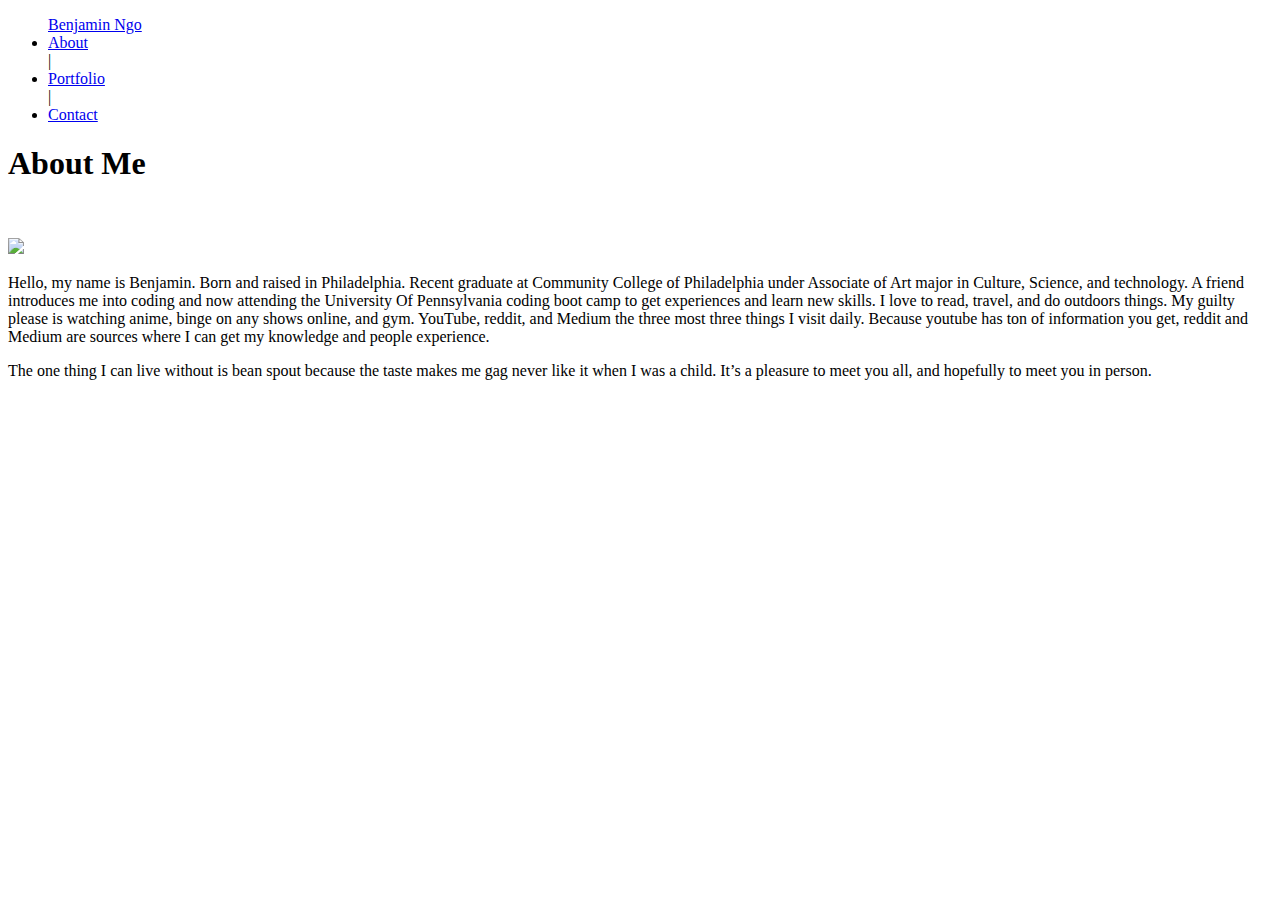
==== index.html @ 4f5052e6 "First Change" ====
<!DOCTYPE html>
<html>

<head>
    <meta charset="utf-8" />
    <meta http-equiv="X-UA-Compatible" content="IE=edge">
    <title>Benjamin's Portfolio</title>
    <link rel="stylesheet" type="text/css" href="assets/css/style.css" />
    <link rel="stylesheet" type="text/css" href="assets/css/reset.css" />

</head>



<body>

    <ul class="nav">
        <div class="logo">
            <a href="index.html">Benjamin Ngo</a>
        </div>
        <li><a href="index.html">About</a></li>|
        <li><a href="portfolio.html">Portfolio</a></li>|
        <li><a href="contact.html">Contact</a></li>
    </ul>
    <div class="content">
        <h1>About Me</h1> <br>
        <p><a href="https://placeholder.com"><img src="http://via.placeholder.com/200x200"></a>
            <p>
                <p>Hello, my name is Benjamin. Born and raised in Philadelphia. Recent graduate at Community College of
                    Philadelphia under
                    Associate of Art major in Culture, Science, and technology. A friend introduces me into coding and
                    now
                    attending the
                    University Of Pennsylvania coding boot camp to get experiences and learn new skills. I love to read,
                    travel, and do
                    outdoors things. My guilty please is watching anime, binge on any shows online, and gym. YouTube,
                    reddit,
                    and Medium
                    the three most three things I visit daily. Because youtube has ton of information you get, reddit
                    and
                    Medium are
                    sources where I can get my knowledge and people experience.</p>
                <p>The one thing I can live without is bean spout because the
                    taste makes me gag never like it when I was a child. It’s a pleasure to meet you all, and hopefully
                    to meet
                    you in person.</p>

                <footer id="footer">

    </div>
    </footer>

</body>

</html>
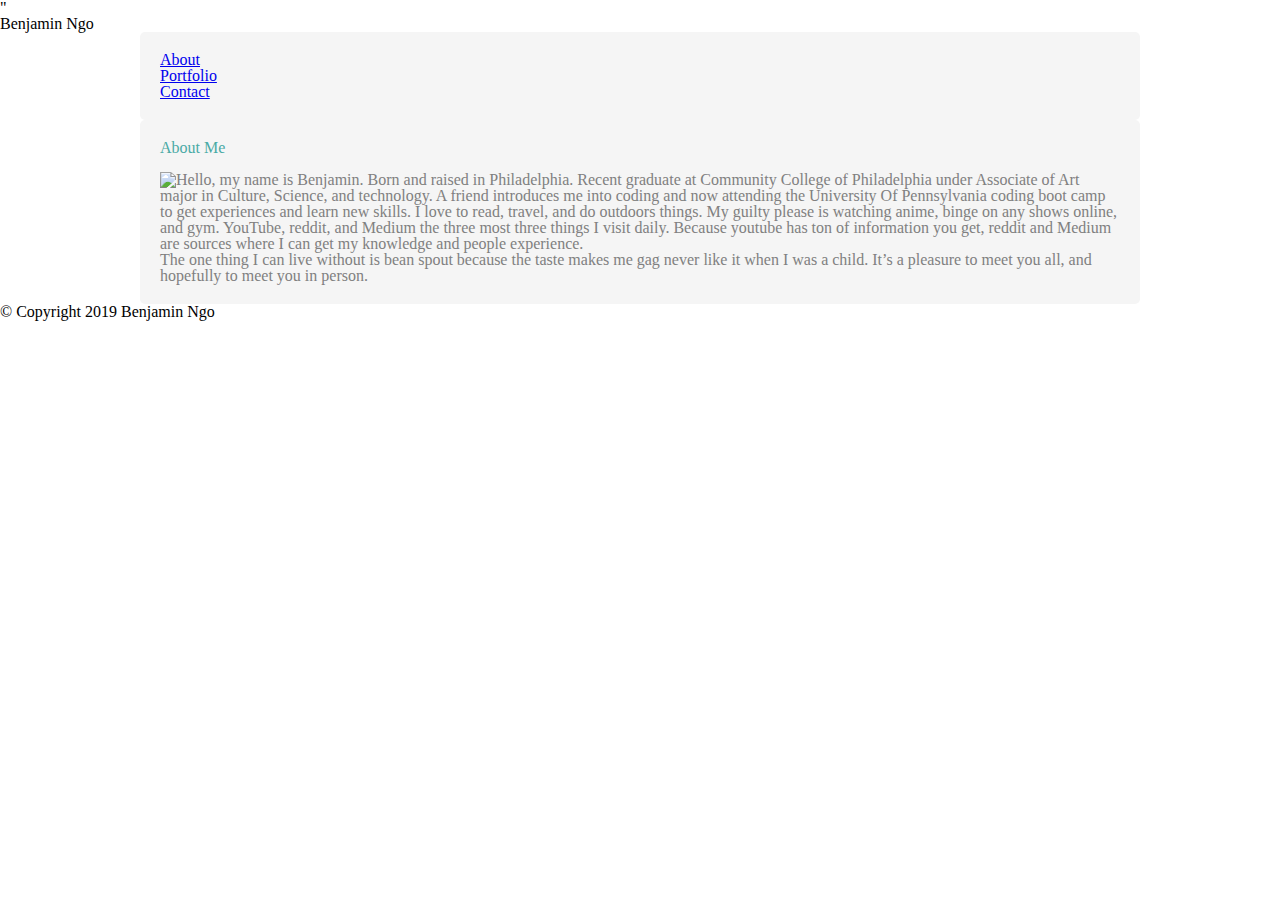
==== commit caca25d9: "second change" ====
--- a/index.html
+++ b/index.html
@@ -2,11 +2,15 @@
 <html>
 
 <head>
+    
     <meta charset="utf-8" />
     <meta http-equiv="X-UA-Compatible" content="IE=edge">
-    <title>Benjamin's Portfolio</title>
+    <meta name="viewport" content=""user-scalable=no, initial-scale=1, maximum-scale=1, minimum-scale=1, width=device-width, height=device-height, target-densitydpi=device-dpi">"
+    <title>Bootstrap Porfolio</title>
     <link rel="stylesheet" type="text/css" href="assets/css/style.css" />
     <link rel="stylesheet" type="text/css" href="assets/css/reset.css" />
+    <link rel="stylesheet" href="https://maxcdn.bootstrapcdn.com/bootstrap/4.0.0-alpha.6/css/bootstrap.min.css"
+        integrity="sha384-rwoIResjU2yc3z8GV/NPeZWAv56rSmLldC3R/AZzGRnGxQQKnKkoFVhFQhNUwEyJ" crossorigin="anonymous">
 
 </head>
 
@@ -14,42 +18,77 @@
 
 <body>
 
-    <ul class="nav">
-        <div class="logo">
-            <a href="index.html">Benjamin Ngo</a>
+    <div id="content">
+        <header>
+            <section class="container-fluid">
+                <div class="row"></div>
+                <div class="col-md-1 col-sm-auto"></div>
+                <div class="col-md-4 col-sm-12" id="myName">
+                    Benjamin Ngo
+                </div>
+                <div class="col-md-1 col-sm-auto"></div>
+    </div>
+    <nav class="col-md-6 col-sm-12">
+        <div class="container">
+            <div class="row">
+                <div class="navButton col" id="aboutButton">
+                    <a href="index.html">About</a>
+                </div>
+                <div class="navButton col" id="portButton">
+                    <a href="portfolio.html">Portfolio</a>
+                </div>
+                <div class="navButton col" id="contactButton">
+                    <a href="contact.html">Contact</a>
+                </div>
+                </div>
+                </div>
+                </nav>
+                </div>
+                </section>
+                </header>
+
+    <div class="container" id="bodyContent">
+        <div class="col-md-8 col-xs-12">
+            <section id="maincontent">
+
+                <h1>About Me</h1> <br>
+                <p><a href="https://placeholder.com"><img src="http://via.placeholder.com/200x200"></a>
+                    <p>
+                        <p>Hello, my name is Benjamin. Born and raised in Philadelphia. Recent graduate at Community College of
+                            Philadelphia under
+                            Associate of Art major in Culture, Science, and technology. A friend introduces me into coding and
+                            now
+                            attending the
+                            University Of Pennsylvania coding boot camp to get experiences and learn new skills. I love to read,
+                            travel, and do
+                            outdoors things. My guilty please is watching anime, binge on any shows online, and gym. YouTube,
+                            reddit,
+                            and Medium
+                            the three most three things I visit daily. Because youtube has ton of information you get, reddit
+                            and
+                            Medium are
+                            sources where I can get my knowledge and people experience.</p>
+                        <p>The one thing I can live without is bean spout because the
+                            taste makes me gag never like it when I was a child. It’s a pleasure to meet you all, and hopefully
+                            to meet
+                            you in person.</p>
+
+            </section>
         </div>
-        <li><a href="index.html">About</a></li>|
-        <li><a href="portfolio.html">Portfolio</a></li>|
-        <li><a href="contact.html">Contact</a></li>
-    </ul>
-    <div class="content">
-        <h1>About Me</h1> <br>
-        <p><a href="https://placeholder.com"><img src="http://via.placeholder.com/200x200"></a>
-            <p>
-                <p>Hello, my name is Benjamin. Born and raised in Philadelphia. Recent graduate at Community College of
-                    Philadelphia under
-                    Associate of Art major in Culture, Science, and technology. A friend introduces me into coding and
-                    now
-                    attending the
-                    University Of Pennsylvania coding boot camp to get experiences and learn new skills. I love to read,
-                    travel, and do
-                    outdoors things. My guilty please is watching anime, binge on any shows online, and gym. YouTube,
-                    reddit,
-                    and Medium
-                    the three most three things I visit daily. Because youtube has ton of information you get, reddit
-                    and
-                    Medium are
-                    sources where I can get my knowledge and people experience.</p>
-                <p>The one thing I can live without is bean spout because the
-                    taste makes me gag never like it when I was a child. It’s a pleasure to meet you all, and hopefully
-                    to meet
-                    you in person.</p>
-
-                <footer id="footer">
 
     </div>
+
+    <!-- This is a blank div that is given the same height as the footer. This makes the body long enough to add in a footer without it overlapping content in the body. -->
+    <div class="push"></div>
+    </div>
+    <footer>
+        <p id="copyright">
+            &copy; Copyright 2019 Benjamin Ngo
+        </p>
     </footer>
+
+        
 
 </body>
 
-</html>+</html> --- a/assets/css/style.css
+++ b/assets/css/style.css
@@ -0,0 +1,216 @@
+
+
+/* Style for Index.html */
+
+
+body{
+    margin:0;
+    padding:0;
+    font-family:'Arial', serif;
+    background-image: url("../images/background.png");
+      
+    
+}
+
+.nav{
+    background-color: white;
+    color: darkgray;
+    list-style: none;
+    text-align: right;
+    padding: 20px ;
+   
+    border-bottom:2px solid darkgray;
+
+    
+    margin: 0 auto;
+    background: whitesmoke;
+   
+    display: block;
+    align-content: center;
+    
+
+      }
+.nav > ul {
+    list-style: none;
+	width: 960px;
+	margin: 0 auto;
+	padding: 0;
+
+}      
+
+
+.nav > li {
+    display: inline-block;
+    padding:0 25px 0 25px;
+     
+}
+
+.nav > li > a {
+    text-decoration: none;
+    color: darkgray;
+    float: right;
+   
+    
+}
+
+.nav > li > a:hover {
+    color: teal
+}
+
+.logo {
+    color:darkgray;
+    background-color: "";
+    float: left;
+    padding:0px 25px 25px 25px;
+    font-size: 32px;
+    font-weight: bold;
+    font-family: 'Arial', serif;
+    position:relative;
+    top:0;
+    left:0;
+    
+    
+   
+}
+
+.logo > a {
+    text-decoration: none;
+    color: #4aaaa5;
+    
+    margin: 0 auto;
+    padding: 0 auto;
+   
+}
+
+.content{
+    background-color: whitesmoke;
+    display: block;
+    padding: 20px;
+    text-align: left;
+   
+    max-width: 960px;
+    margin: 0 auto;
+    margin-top: 50px;
+    
+}
+
+
+img {
+    float: left; 
+    margin-right: 10px; 
+    margin-bottom: 10px;
+    padding:20px;
+    
+}
+
+
+#footer {
+    position: absolute;
+    bottom: 0;
+    background: whitesmoke;
+    height: 50px;
+    width:100%;
+    
+    padding: 20px;
+    border-top:3px solid #4aaaa5;
+    border-bottom: 3px solid darkgray;
+   
+}
+
+
+
+
+
+
+
+/* Styles for Contact Page */
+.container {
+    border-radius: 5px;
+    background-color: whitesmoke;
+    padding:20px;
+    color: gray;
+    max-width: 960px;
+    margin: 0 auto;
+       
+        
+}
+
+.wrapper{
+    display: block;
+    max-width: 960px;
+    text-align: center;
+    margin-top:50px;
+    
+}
+
+input[type=text], select, textarea {
+    width: 100%; 
+    padding: 12px; 
+    border: 1px solid #ccc ; 
+     
+    box-sizing: border-box; 
+    margin-top: 6px; 
+    margin-bottom: 16px; 
+    resize: vertical 
+}
+
+input[type=submit] {
+    background-color:#4aaaa5;
+    color: white;
+    padding:12px 20px;
+    cursor: pointer;
+    font-weight:bold;
+    font-family:'Georgia', Times, Times New Roman, serif;
+}
+
+h1{
+    color: #4aaaa5;
+   
+    display: block;
+    padding: 10px;
+   background: whitesmoke;
+    max-width: 960px;
+    margin: 0 auto;
+    border-bottom:2px solid darkgray;
+    font-size: 32px;
+    
+    
+}
+
+
+ .portfolioPic {
+   width: 960px;
+     padding: 4px; 
+     background: whitesmoke; 
+     text-align: center;
+     
+    margin: 0 7px 14px 7px;
+}
+	 .portfolioPic p.btn {
+		margin: 0 auto;
+	}
+	 .portfolioPic p.btn a {
+        display: block; 
+        width: 200px; 
+        height: 200px; 
+        padding: 0 auto;
+		background:whitesmoke url(http://via.placeholder.com/200x200);
+		font-weight: bold; text-align: center; text-transform: uppercase;
+        text-decoration: none;
+        color: white;
+        margin:0 auto;
+        
+    }
+    
+    .contentP{
+        background-color: whitesmoke;
+        display: block;
+        
+        text-align: left;
+       
+        max-width: 960px;
+        margin: 0 auto;
+        
+        
+    }
+
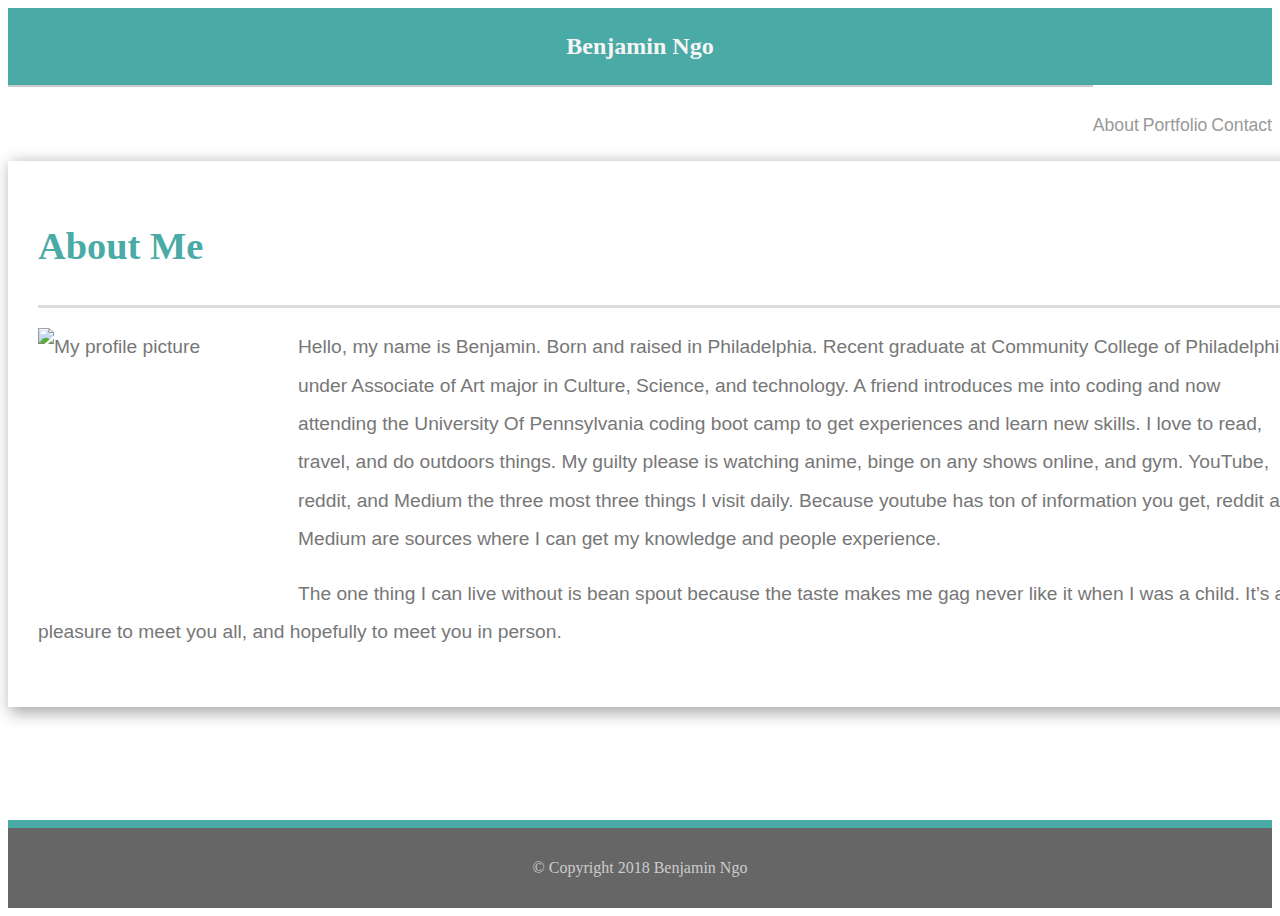
==== commit f99f6581: "third change" ====
--- a/index.html
+++ b/index.html
@@ -1,94 +1,82 @@
 <!DOCTYPE html>
-<html>
-
-<head>
+    <html lang="en">
     
-    <meta charset="utf-8" />
-    <meta http-equiv="X-UA-Compatible" content="IE=edge">
-    <meta name="viewport" content=""user-scalable=no, initial-scale=1, maximum-scale=1, minimum-scale=1, width=device-width, height=device-height, target-densitydpi=device-dpi">"
-    <title>Bootstrap Porfolio</title>
-    <link rel="stylesheet" type="text/css" href="assets/css/style.css" />
-    <link rel="stylesheet" type="text/css" href="assets/css/reset.css" />
-    <link rel="stylesheet" href="https://maxcdn.bootstrapcdn.com/bootstrap/4.0.0-alpha.6/css/bootstrap.min.css"
-        integrity="sha384-rwoIResjU2yc3z8GV/NPeZWAv56rSmLldC3R/AZzGRnGxQQKnKkoFVhFQhNUwEyJ" crossorigin="anonymous">
-
-</head>
-
-
-
-<body>
-
-    <div id="content">
-        <header>
-            <section class="container-fluid">
-                <div class="row"></div>
-                <div class="col-md-1 col-sm-auto"></div>
-                <div class="col-md-4 col-sm-12" id="myName">
-                    Benjamin Ngo
-                </div>
-                <div class="col-md-1 col-sm-auto"></div>
-    </div>
-    <nav class="col-md-6 col-sm-12">
-        <div class="container">
-            <div class="row">
-                <div class="navButton col" id="aboutButton">
-                    <a href="index.html">About</a>
-                </div>
-                <div class="navButton col" id="portButton">
-                    <a href="portfolio.html">Portfolio</a>
-                </div>
-                <div class="navButton col" id="contactButton">
-                    <a href="contact.html">Contact</a>
-                </div>
-                </div>
-                </div>
-                </nav>
-                </div>
+    <head>
+        <title>Bootstrap Portfolio</title>
+        <meta charset="UTF-8">
+        <meta name="viewport"
+            content="user-scalable=no, initial-scale=1, maximum-scale=1, minimum-scale=1, width=device-width, height=device-height, target-densitydpi=device-dpi">
+        <meta http-equiv="X-UA-Compatible" content="ie=edge">
+        <link rel="stylesheet" href="https://maxcdn.bootstrapcdn.com/bootstrap/4.0.0-alpha.6/css/bootstrap.min.css"
+            integrity="sha384-rwoIResjU2yc3z8GV/NPeZWAv56rSmLldC3R/AZzGRnGxQQKnKkoFVhFQhNUwEyJ" crossorigin="anonymous">
+        <link type="text/css" rel="stylesheet" href="assets/css/style.css">
+    </head>
+    
+    <body>
+        <div id="content">
+            <header>
+                <section class="container-fluid">
+                    <div class="row">
+                        <div class="col-md-1 col-sm-auto"></div>
+                        <div class="col-md-4 col-sm-12" id="myName">
+                            Benjamin Ngo
+                        </div>
+                        <div class="col-md-1 col-sm-auto"></div>
+                        <nav class="col-md-6 col-sm-12">
+                            <div class="container">
+                                <div class="row">
+                                    <div class="navButton col" id="aboutButton">
+                                        <a href="index.html">About</a>
+                                    </div>
+                                    <div class="navButton col" id="portButton">
+                                        <a href="portfolio.html">Portfolio</a>
+                                    </div>
+                                    <div class="navButton col" id="contactButton">
+                                        <a href="contact.html">Contact</a>
+                                    </div>
+                                </div>
+                            </div>
+                        </nav>
+                    </div>
                 </section>
-                </header>
-
-    <div class="container" id="bodyContent">
-        <div class="col-md-8 col-xs-12">
-            <section id="maincontent">
-
-                <h1>About Me</h1> <br>
-                <p><a href="https://placeholder.com"><img src="http://via.placeholder.com/200x200"></a>
-                    <p>
-                        <p>Hello, my name is Benjamin. Born and raised in Philadelphia. Recent graduate at Community College of
-                            Philadelphia under
-                            Associate of Art major in Culture, Science, and technology. A friend introduces me into coding and
-                            now
-                            attending the
-                            University Of Pennsylvania coding boot camp to get experiences and learn new skills. I love to read,
-                            travel, and do
-                            outdoors things. My guilty please is watching anime, binge on any shows online, and gym. YouTube,
-                            reddit,
-                            and Medium
-                            the three most three things I visit daily. Because youtube has ton of information you get, reddit
-                            and
-                            Medium are
-                            sources where I can get my knowledge and people experience.</p>
-                        <p>The one thing I can live without is bean spout because the
-                            taste makes me gag never like it when I was a child. It’s a pleasure to meet you all, and hopefully
-                            to meet
-                            you in person.</p>
-
-            </section>
+            </header>
+        <div class="container" id="bodyContent">
+            <div class="col-md-8 col-xs-12">
+                <section id="mainContent">
+                    <h1>About Me</h1>
+                    <img class="img-fluid" id="profilePic" src="http://via.placeholder.com/200x200"
+                        alt="My profile picture">
+                    <p>Hello, my name is Benjamin. Born and raised in Philadelphia. Recent graduate at Community College of
+                    Philadelphia under
+                    Associate of Art major in Culture, Science, and technology. A friend introduces me into coding and
+                    now
+                    attending the
+                    University Of Pennsylvania coding boot camp to get experiences and learn new skills. I love to read,
+                    travel, and do
+                    outdoors things. My guilty please is watching anime, binge on any shows online, and gym. YouTube,
+                    reddit,
+                    and Medium
+                    the three most three things I visit daily. Because youtube has ton of information you get, reddit
+                    and
+                    Medium are
+                    sources where I can get my knowledge and people experience.</p>
+                    <p>The one thing I can live without is bean spout because the
+                        taste makes me gag never like it when I was a child. It’s a pleasure to meet you all, and hopefully
+                        to meet
+                        you in person.</p>
+    
+                </section>
+            </div>
+    
         </div>
-
-    </div>
-
-    <!-- This is a blank div that is given the same height as the footer. This makes the body long enough to add in a footer without it overlapping content in the body. -->
-    <div class="push"></div>
-    </div>
-    <footer>
-        <p id="copyright">
-            &copy; Copyright 2019 Benjamin Ngo
-        </p>
-    </footer>
-
-        
-
-</body>
-
-</html> +        <!-- This is a blank div that is given the same height as the footer. This makes the body long enough to add in a footer without it overlapping content in the body. -->
+        <div class="push"></div>
+        </div>
+        <footer>
+            <p id="copyright">
+                &copy; Copyright 2018 Benjamin Ngo
+            </p>
+        </footer>
+    </body>
+    
+    </html>--- a/assets/css/style.css
+++ b/assets/css/style.css
@@ -1,216 +1,180 @@
+#content {
+    min-height: 100vh;
+    margin: 0 auto -88px;
+    background-image: url("images/background.png");
+}
 
+h1, h2 {
+    font-family: 'Georgia', Times, Times New Roman, serif;
+    font-weight: bold;
+    color: #4aaaa5;
+    border-bottom: 3px solid #dddddd;
+}
 
-/* Style for Index.html */
+h1 {
+    font-size: 2em;
+    padding-bottom: 40px;
+    margin-bottom: 20px;
+}
 
+h2 {
+    font-size: 1.3em;
+    padding-bottom: 25px;
+}
+/* Nav  */
+header {
+    width: 100%;
+   
+    background-color: white;
+    border-bottom: 2px solid #cccccc;
+    font-family: 'Georgia', Times, Times New Roman, serif;
+    margin-bottom: 40px;
+}
 
-body{
-    margin:0;
-    padding:0;
-    font-family:'Arial', serif;
-    background-image: url("../images/background.png");
-      
+/* header section  */
+    
+    
+    #myName {
+        height: 77px;
+        
+        line-height: 77px;
+        background-color: #4aaaa5;
+        text-align: center;
+        font-size: 1.5em;
+        font-weight: bold;
+        color: whitesmoke;
+    }
+    
+    nav {
+        height: 76px;
+        float: right;
+        background-color: white;
+    }
+
+.navButton {
+    display: inline-block;
+    height: 100%;
+    line-height: 80px;
+    font-family: 'Arial', 'Helvetica Neue', Helvetica, sans-serif;
+    font-size: 1.1em;
+    text-align: center;
+}
+
+.navButton a {
+   
+    color: #999999;
+    text-decoration: none;
+}
+
+#bodyContent::after {
+    content: "";
+    display: block;
+    clear: both;
+}
+
+#mainContent {
+    width: 100%;
+    padding: 40px 30px 40px 30px;
+    margin-bottom: 50px;
+    background-color: white;
+    box-shadow: 4px 4px 15px 2px darkgray;
+    float: left;
+    font-family: 'Arial', 'Helvetica Neue', Helvetica, sans-serif;
+    color: #777777;
+    font-size: 1.2em;
+    line-height: 2em;
+}
+/* about me page */
+#mainContent p {
+    margin: 16px 0px 16px 0px;
     
 }
 
-.nav{
-    background-color: white;
-    color: darkgray;
-    list-style: none;
-    text-align: right;
-    padding: 20px ;
-   
-    border-bottom:2px solid darkgray;
-
-    
-    margin: 0 auto;
-    background: whitesmoke;
-   
-    display: block;
-    align-content: center;
-    
-
-      }
-.nav > ul {
-    list-style: none;
-	width: 960px;
-	margin: 0 auto;
-	padding: 0;
-
-}      
-
-
-.nav > li {
-    display: inline-block;
-    padding:0 25px 0 25px;
-     
+#profilePic {
+    width: 240px;
+    height: 240px;
+    float: left;
+    margin: 0px 20px 10px 0px;
 }
 
-.nav > li > a {
-    text-decoration: none;
-    color: darkgray;
-    float: right;
-   
+/* The following styles are specific to the portfolio page */
+.thumbnail {
+    position: relative;
+    margin-bottom: 40px;
+    cursor: pointer;
     
 }
 
-.nav > li > a:hover {
-    color: teal
+/* aspect ratio of image */
+.thumbnail img {
+   
+    max-width: 100%;
 }
 
-.logo {
-    color:darkgray;
-    background-color: "";
+.left {
     float: left;
-    padding:0px 25px 25px 25px;
-    font-size: 32px;
-    font-weight: bold;
-    font-family: 'Arial', serif;
-    position:relative;
-    top:0;
-    left:0;
-    
-    
-   
 }
 
-.logo > a {
-    text-decoration: none;
-    color: #4aaaa5;
-    
-    margin: 0 auto;
-    padding: 0 auto;
-   
+.right {
+    float: right;
+}
+/* label image. */
+.label {
+    position: absolute;
+    bottom: 20px;
+    left: 43px;
+    height: 60px;
+    line-height: 60px;
+    width: 0 auto;
+    text-align: center;
+    color: white;
+    font-size: 1.2em;
+    background-color: rgba(74, 170, 165, .7);
+}
+/* contact  page */
+form {
+    width: 100%;
 }
 
-.content{
-    background-color: whitesmoke;
-    display: block;
-    padding: 20px;
-    text-align: left;
-   
-    max-width: 960px;
-    margin: 0 auto;
-    margin-top: 50px;
-    
+textarea {
+    resize: none;
+    width: 100%;
+    font-size: 1em;
+    padding: 5px 5px 5px 15px;
+    height:200px;
+}
+
+input {
+    width: 100%;
+    padding: 5px 5px 5px 15px;
+    font-size: .8em;
+}
+
+#submitButton {
+    background-color: #4aaaa5;
+    border: none;
+    color: white;
+    font-weight: bold;
+    font-size: 1em;
+    width: auto;
+    padding: 8px 16px 8px 16px;
+    cursor: pointer;
 }
 
 
-img {
-    float: left; 
-    margin-right: 10px; 
-    margin-bottom: 10px;
-    padding:20px;
-    
+/* footer */
+footer, .push {
+    height: 80px;
 }
 
-
-#footer {
-    position: absolute;
-    bottom: 0;
-    background: whitesmoke;
-    height: 50px;
-    width:100%;
-    
-    padding: 20px;
-    border-top:3px solid #4aaaa5;
-    border-bottom: 3px solid darkgray;
-   
+footer {
+    background-color: #666666;
+    border-top: 8px solid #4aaaa5;
+    line-height: 80px;
+    color: #CCCCCC;
+    text-align: center;
 }
 
-
-
-
-
-
-
-/* Styles for Contact Page */
-.container {
-    border-radius: 5px;
-    background-color: whitesmoke;
-    padding:20px;
-    color: gray;
-    max-width: 960px;
-    margin: 0 auto;
-       
-        
-}
-
-.wrapper{
-    display: block;
-    max-width: 960px;
-    text-align: center;
-    margin-top:50px;
-    
-}
-
-input[type=text], select, textarea {
-    width: 100%; 
-    padding: 12px; 
-    border: 1px solid #ccc ; 
-     
-    box-sizing: border-box; 
-    margin-top: 6px; 
-    margin-bottom: 16px; 
-    resize: vertical 
-}
-
-input[type=submit] {
-    background-color:#4aaaa5;
-    color: white;
-    padding:12px 20px;
-    cursor: pointer;
-    font-weight:bold;
-    font-family:'Georgia', Times, Times New Roman, serif;
-}
-
-h1{
-    color: #4aaaa5;
-   
-    display: block;
-    padding: 10px;
-   background: whitesmoke;
-    max-width: 960px;
-    margin: 0 auto;
-    border-bottom:2px solid darkgray;
-    font-size: 32px;
-    
-    
-}
-
-
- .portfolioPic {
-   width: 960px;
-     padding: 4px; 
-     background: whitesmoke; 
-     text-align: center;
-     
-    margin: 0 7px 14px 7px;
-}
-	 .portfolioPic p.btn {
-		margin: 0 auto;
-	}
-	 .portfolioPic p.btn a {
-        display: block; 
-        width: 200px; 
-        height: 200px; 
-        padding: 0 auto;
-		background:whitesmoke url(http://via.placeholder.com/200x200);
-		font-weight: bold; text-align: center; text-transform: uppercase;
-        text-decoration: none;
-        color: white;
-        margin:0 auto;
-        
-    }
-    
-    .contentP{
-        background-color: whitesmoke;
-        display: block;
-        
-        text-align: left;
-       
-        max-width: 960px;
-        margin: 0 auto;
-        
-        
-    }
-
+#copyright {
+    margin: 0px;
+}